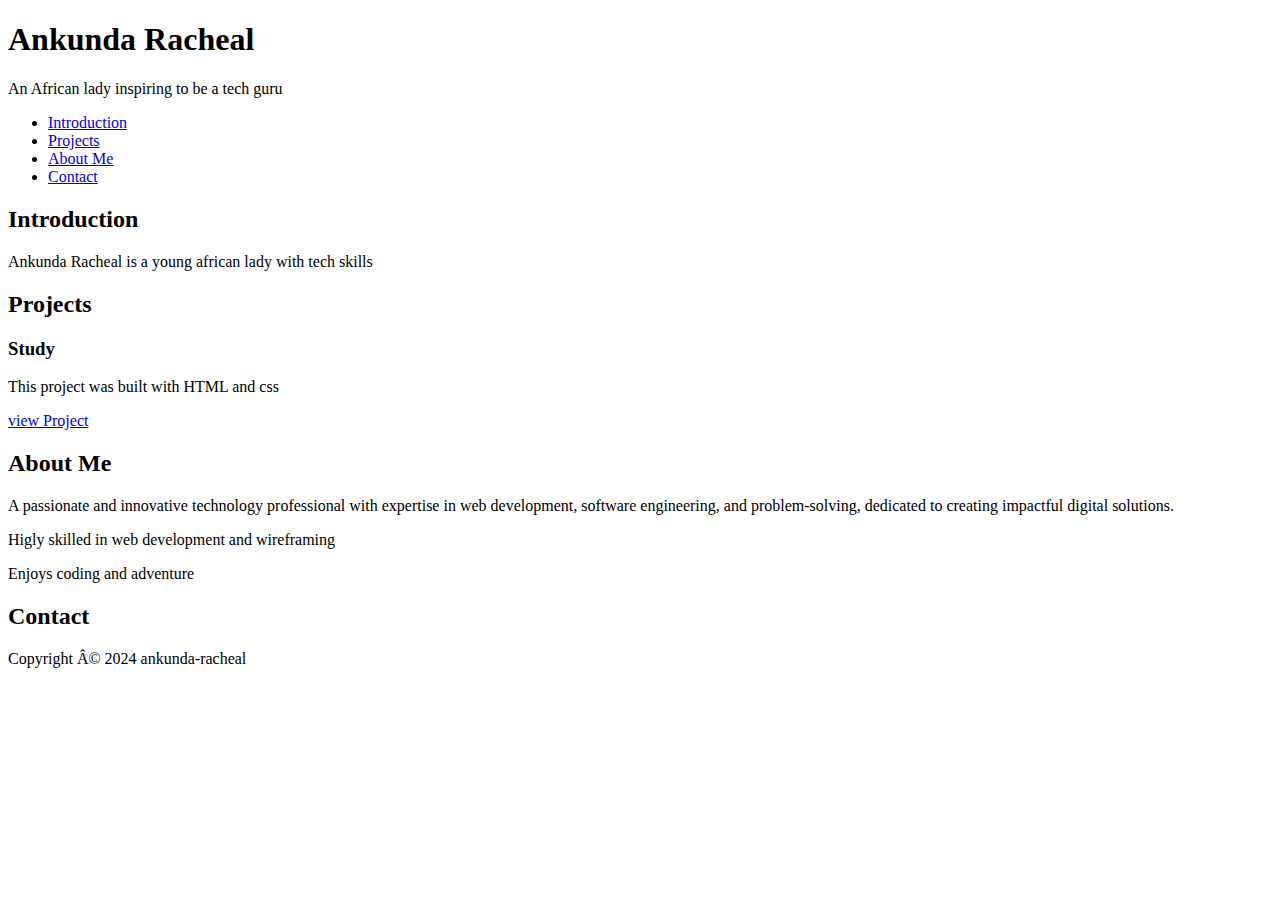
==== portfolio/index.html @ 6b77298a "first commit" ====
<!DOCTYPE html>
<html lang="en">
    <head>
        <meta charset="utf utf-8">
        <title> Ankunda Racheal - Personal Portfolio</title>
    </head>
    <body> 
        <header> 
            <h1> Ankunda Racheal</h1>
            <p>An African lady inspiring to be a tech guru</p>
        </header>
        <nav> 
            <ul>
                <li><a href="Introduction">Introduction</a></li>
                <li><a href="Projects">Projects</a></li>
                <li><a href="About Me">About Me</a></li>
                <li><a href="Contact">Contact</a></li>
            </ul>
        </nav>
        <section id="Introduction">
            <h2>Introduction</h2>
            <p>Ankunda Racheal is a young african lady with tech skills</p>
        </section>
        <section id="Projects">
            <h2>Projects</h2>
            <article class="Project">
                <h3>Study</h3>
                <p>This project was built with HTML and css</p>
                <a href="https://github.com/Ankunda256/study" target="_blank">view Project</a>
            </article>
        </section>
        <section id="About">
            <h2>About Me</h2>
            <p>A passionate and innovative technology professional with expertise in web development, software engineering, and problem-solving, dedicated to creating impactful digital solutions.</p>
            <p>Higly skilled in web development and wireframing</p>
            <p>Enjoys coding and adventure</p>
        </section>
        <section id="contact">
            <h2>Contact</h2>
            <p><a href="mailto:arecho670@gmail.com"></a></p>
            <a href="https://www.linkedin.com/in/ankunda-racheal/" target="_blank"></a>
            <a href="https://github.com/Ankunda256" target="_blank"></a>
        </section>
        <footer>
            <p> Copyright © 2024 ankunda-racheal </p>
        </footer>
        </body>
</html>
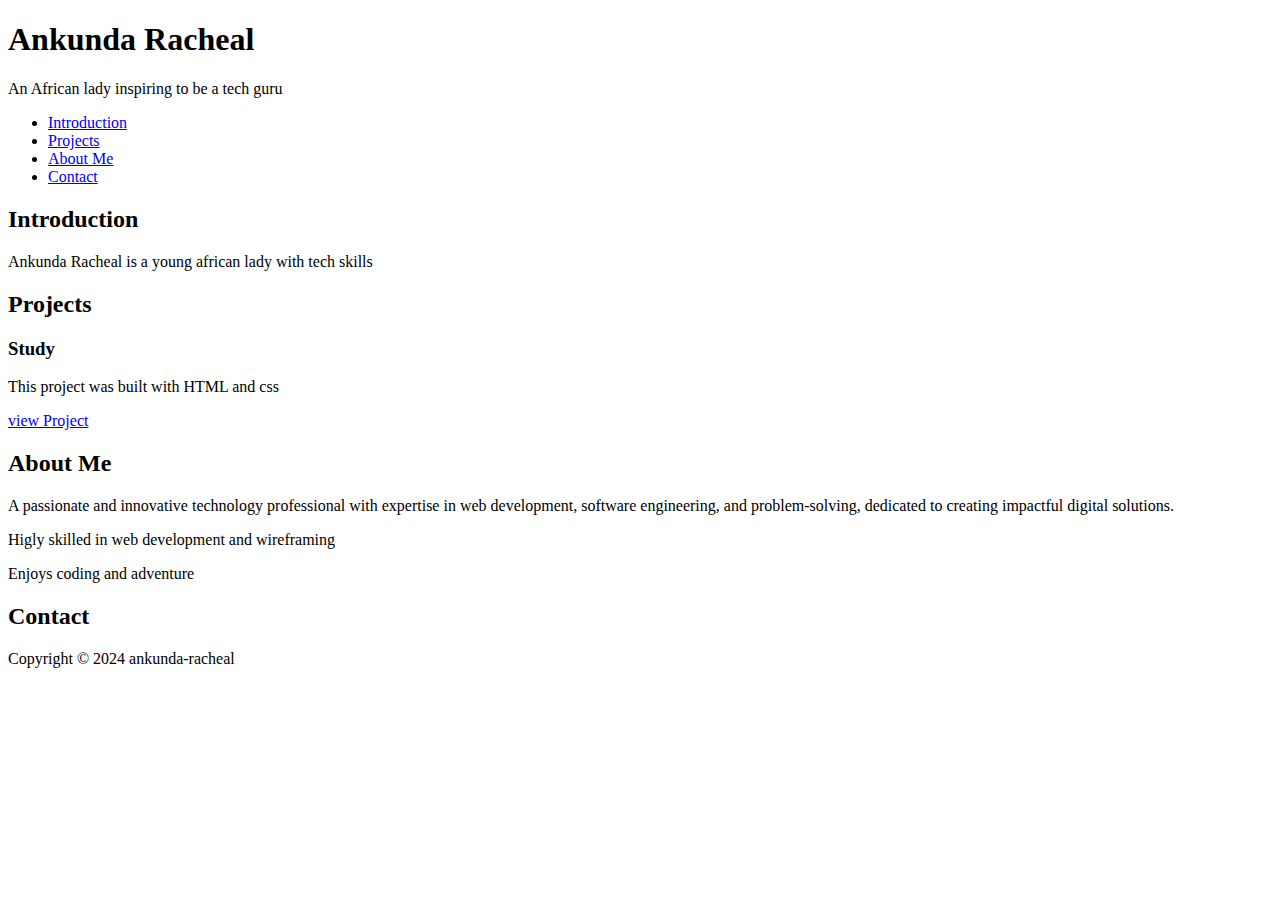
==== commit f2d84c5e: "modified" ====
--- a/portfolio/index.html
+++ b/portfolio/index.html
@@ -1,7 +1,7 @@
 <!DOCTYPE html>
 <html lang="en">
     <head>
-        <meta charset="utf utf-8">
+        <meta charset="utf-8">
         <title> Ankunda Racheal - Personal Portfolio</title>
     </head>
     <body> 
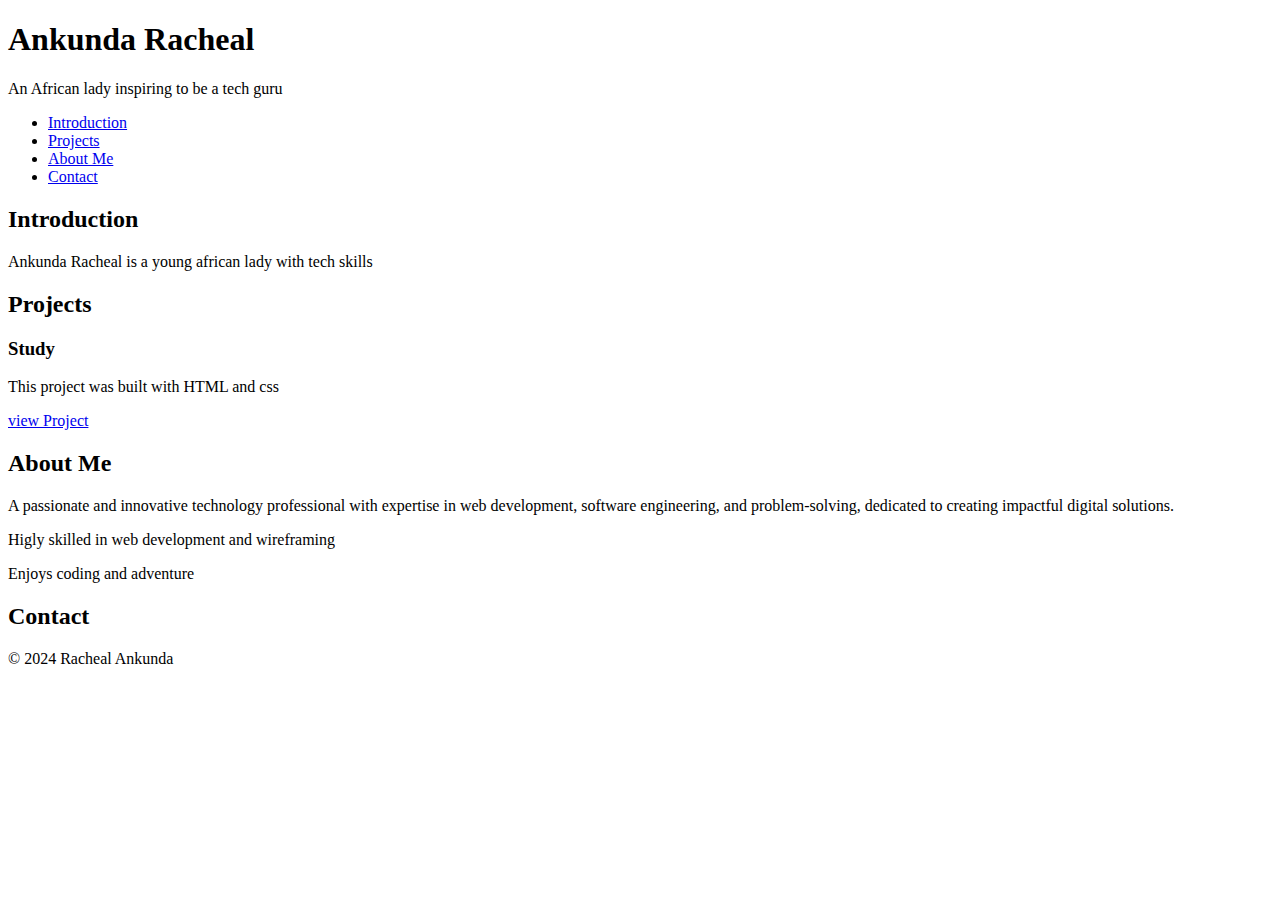
==== commit 89c6de03: "final commit" ====
--- a/portfolio/index.html
+++ b/portfolio/index.html
@@ -11,17 +11,17 @@
         </header>
         <nav> 
             <ul>
-                <li><a href="Introduction">Introduction</a></li>
-                <li><a href="Projects">Projects</a></li>
-                <li><a href="About Me">About Me</a></li>
-                <li><a href="Contact">Contact</a></li>
+                <li><a href="introduction">Introduction</a></li>
+                <li><a href="projects">Projects</a></li>
+                <li><a href="about Me">About Me</a></li>
+                <li><a href="contact">Contact</a></li>
             </ul>
         </nav>
-        <section id="Introduction">
+        <section id="introduction">
             <h2>Introduction</h2>
             <p>Ankunda Racheal is a young african lady with tech skills</p>
         </section>
-        <section id="Projects">
+        <section id="projects">
             <h2>Projects</h2>
             <article class="Project">
                 <h3>Study</h3>
@@ -29,7 +29,7 @@
                 <a href="https://github.com/Ankunda256/study" target="_blank">view Project</a>
             </article>
         </section>
-        <section id="About">
+        <section id="about">
             <h2>About Me</h2>
             <p>A passionate and innovative technology professional with expertise in web development, software engineering, and problem-solving, dedicated to creating impactful digital solutions.</p>
             <p>Higly skilled in web development and wireframing</p>
@@ -42,7 +42,7 @@
             <a href="https://github.com/Ankunda256" target="_blank"></a>
         </section>
         <footer>
-            <p> Copyright © 2024 ankunda-racheal </p>
+            <p>&copy; 2024 Racheal Ankunda</p>
         </footer>
         </body>
 </html>